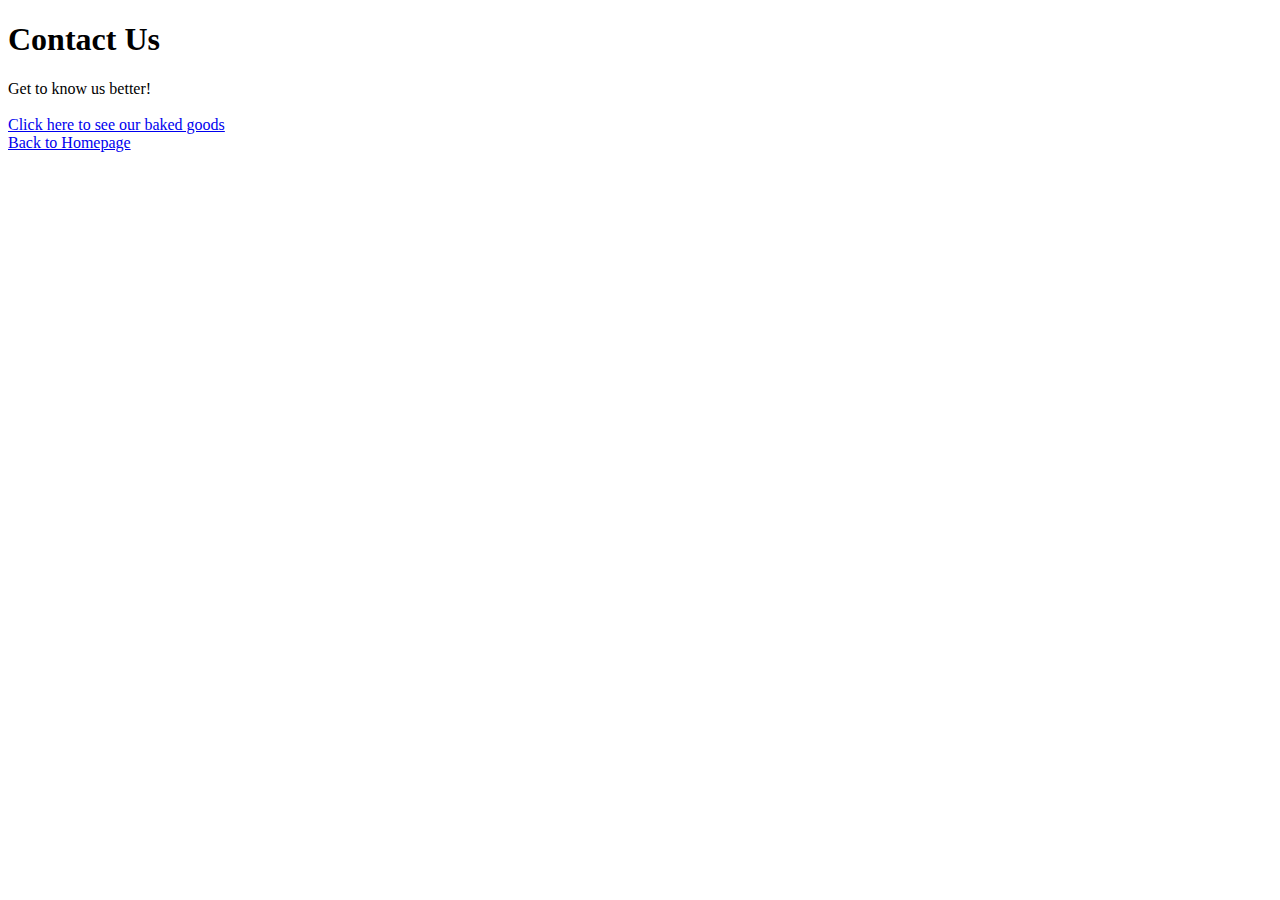
==== contact.html @ 276b8cd9 "Added css file" ====
<!DOCTYPE html>
<html lang="en">
<head>
    <meta charset="UTF-8">
    <meta http-equiv="X-UA-Compatible" content="IE=edge">
    <meta name="viewport" content="width=device-width, initial-scale=1.0">
    <title>Contact Us</title>
</head>
<body>
      <h1>Contact Us</h1>
      Get to know us better!
      <br />
      <br />

      <div>
    <a href="/photo.html">Click here to see our baked goods</a>
      </div>
    <div>
    <a href="/index.html">Back to Homepage</a>
    </div>
</body>
</html>
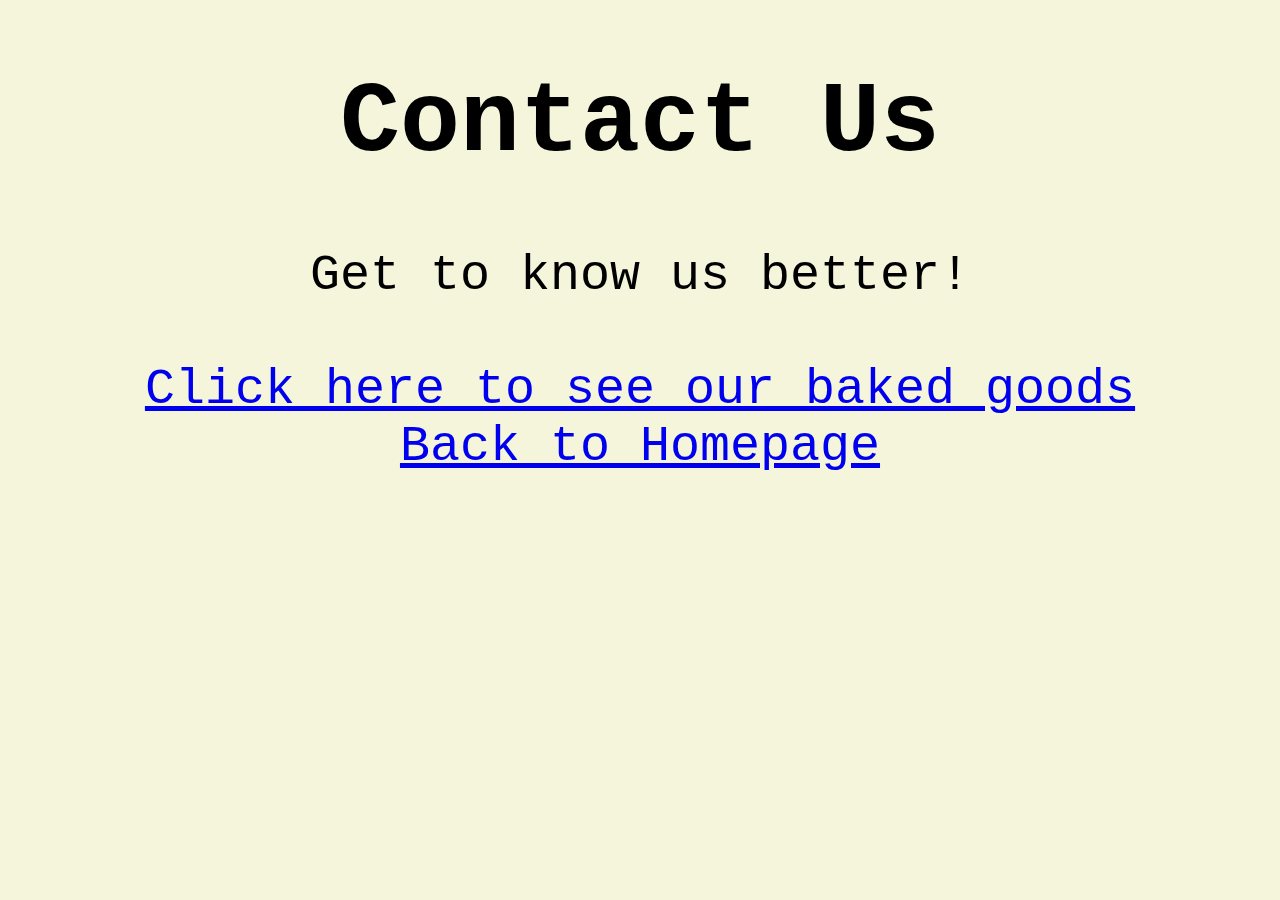
==== commit 2b146707: "Added Css styling" ====
--- a/contact.html
+++ b/contact.html
@@ -4,6 +4,7 @@
     <meta charset="UTF-8">
     <meta http-equiv="X-UA-Compatible" content="IE=edge">
     <meta name="viewport" content="width=device-width, initial-scale=1.0">
+    <link rel="stylesheet" href="/css/styles.css">
     <title>Contact Us</title>
 </head>
 <body>
--- a/css/styles.css
+++ b/css/styles.css
@@ -0,0 +1,7 @@
+body{
+background-color: beige;
+text-align: center;
+font-family: 'Courier New', Courier, monospace;
+font-size: 50px;
+
+}